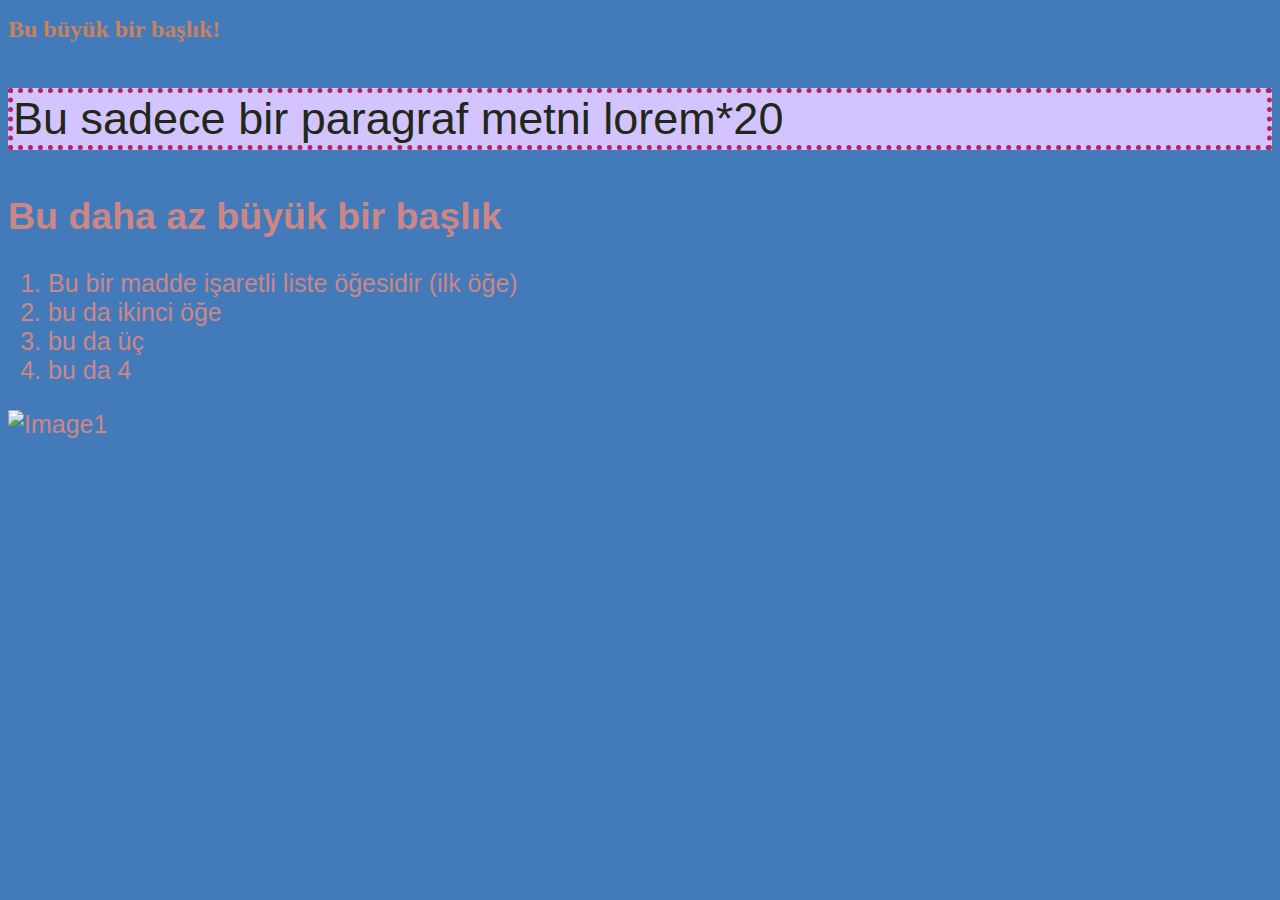
==== new.html @ 1227d9b1 "first commit" ====
<!DOCTYPE html>
<html>
<head>
    <title>Tarayıcıda görünecek sekmenin adı</title>
    <link rel="stylesheet" href="style.css">
</head>
<body>
    <h1>Bu büyük bir başlık!</h1>
    <p>Bu sadece bir paragraf metni lorem*20</p>
    <h2>Bu daha az büyük bir başlık</h2>
             <ol>
                   <li>Bu bir madde işaretli liste öğesidir (ilk öğe)</li>
                   <li>bu da ikinci öğe</li>
                   <li>bu da üç</li>
                   <li>bu da 4</li>
             </ol>


     <img src="https://picsum.photos/500/250" alt="Image1">
</body>
</html>
---- style.css ----
body {
    font-family: Arial, sans-serif; /* Yazı tipi ailesi */
    font-size: 25px; /* <p></p> etiketindeki ana yazının boyutu */
    background-color: #437bba; /* Web sayfasının arka plan rengi */
    color: #cd8686; /* Metin rengi */
}

h1 {
    color: #c9825e; /* Başlık rengi */
    font-size: 24px; /* Başlık yazı tipi boyutu */
    font-family: Georgia, serif; /* Başlıkta kullanılan yazı tipi ailesi */
}

p {
    border: 5px dotted rgb(177, 37, 98);
    font-size: 45px;
    background-color: rgb(211, 196, 255);
    color: rgb(33, 40, 26);
}
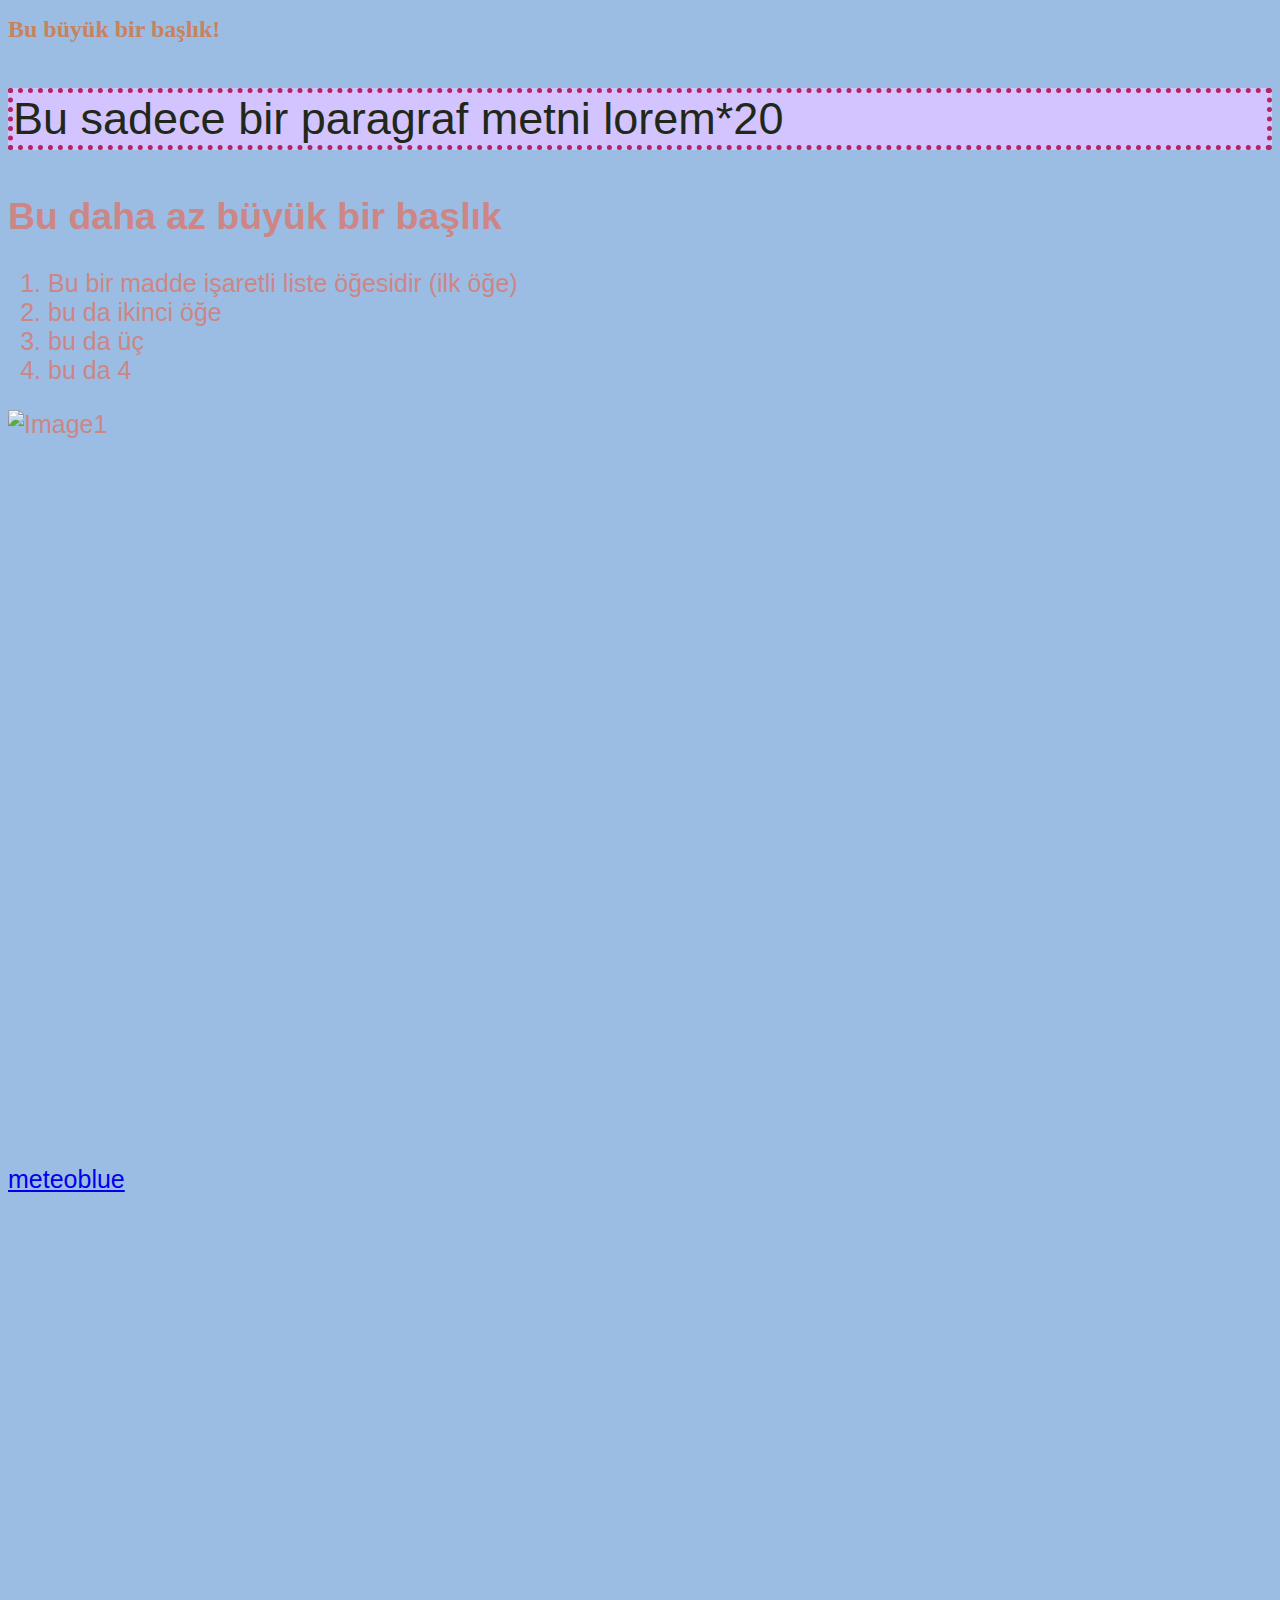
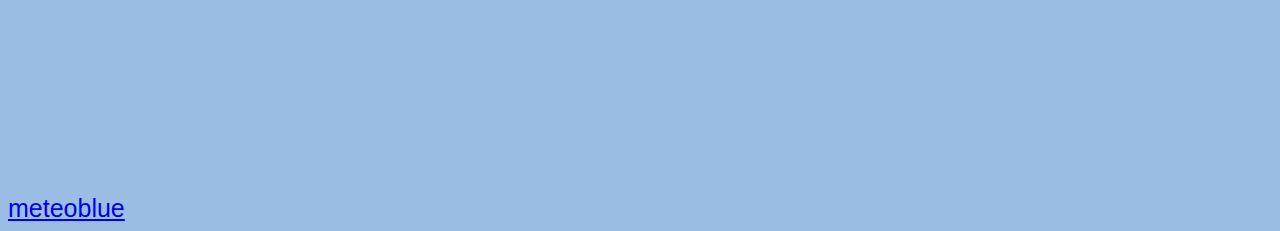
==== commit 445127b9: "m3l4" ====
--- a/new.html
+++ b/new.html
@@ -17,5 +17,12 @@
 
 
      <img src="https://picsum.photos/500/250" alt="Image1">
+
+     <iframe src="https://www.meteoblue.com/tr/hava/widget/daily/ip_romanya_675514?geoloc=fixed&days=7&tempunit=CELSIUS&windunit=KILOMETER_PER_HOUR&precipunit=MILLIMETER&coloured=coloured&pictoicon=1&maxtemperature=1&mintemperature=1&windspeed=1&windgust=0&winddirection=0&uv=0&humidity=0&precipitation=1&precipitationprobability=1&spot=0&pressure=0&layout=dark"  frameborder="0" scrolling="NO" allowtransparency="true" sandbox="allow-same-origin allow-scripts allow-popups allow-popups-to-escape-sandbox" style="width: 1300px; height: 720px"></iframe><div><!-- DO NOT REMOVE THIS LINK --><a href="https://www.meteoblue.com/tr/hava/hafta/ip_romanya_675514?utm_source=daily_widget&utm_medium=linkus&utm_content=daily&utm_campaign=Weather%2BWidget" target="_blank" rel="noopener">meteoblue</a></div>
+
+     <iframe src="https://www.meteoblue.com/tr/hava/widget/three/ip_romanya_675514?geoloc=fixed&nocurrent=0&noforecast=0&days=4&tempunit=CELSIUS&windunit=KILOMETER_PER_HOUR&layout=image"  frameborder="0" scrolling="NO" allowtransparency="true" sandbox="allow-same-origin allow-scripts allow-popups allow-popups-to-escape-sandbox" style="width: 460px; height: 594px"></iframe><div><!-- DO NOT REMOVE THIS LINK --><a href="https://www.meteoblue.com/tr/hava/hafta/ip_romanya_675514?utm_source=three_widget&utm_medium=linkus&utm_content=three&utm_campaign=Weather%2BWidget" target="_blank" rel="noopener">meteoblue</a></div>
+     
+
+
 </body>
 </html>--- a/style.css
+++ b/style.css
@@ -1,19 +1,42 @@
 body {
     font-family: Arial, sans-serif; /* Yazı tipi ailesi */
     font-size: 25px; /* <p></p> etiketindeki ana yazının boyutu */
-    background-color: #437bba; /* Web sayfasının arka plan rengi */
+    background-color: #9bbde3; /* Web sayfasının arka plan rengi */
     color: #cd8686; /* Metin rengi */
+    animation: color-change 3s infinite;
+
 }
 
 h1 {
     color: #c9825e; /* Başlık rengi */
     font-size: 24px; /* Başlık yazı tipi boyutu */
     font-family: Georgia, serif; /* Başlıkta kullanılan yazı tipi ailesi */
+    animation: color-change 3s infinite;
 }
 
-p {
+p{
     border: 5px dotted rgb(177, 37, 98);
     font-size: 45px;
     background-color: rgb(211, 196, 255);
     color: rgb(33, 40, 26);
 }
+
+p:hover{
+    animation: color-change 3s infinite;
+}
+
+
+@keyframes color-change {
+    0% {
+      background-color: blue;
+    }
+  
+    50% {
+      background-color: #3b99b0;
+    }
+  
+    100% {
+      background-color: rgb(219, 76, 195);
+    }
+}
+
